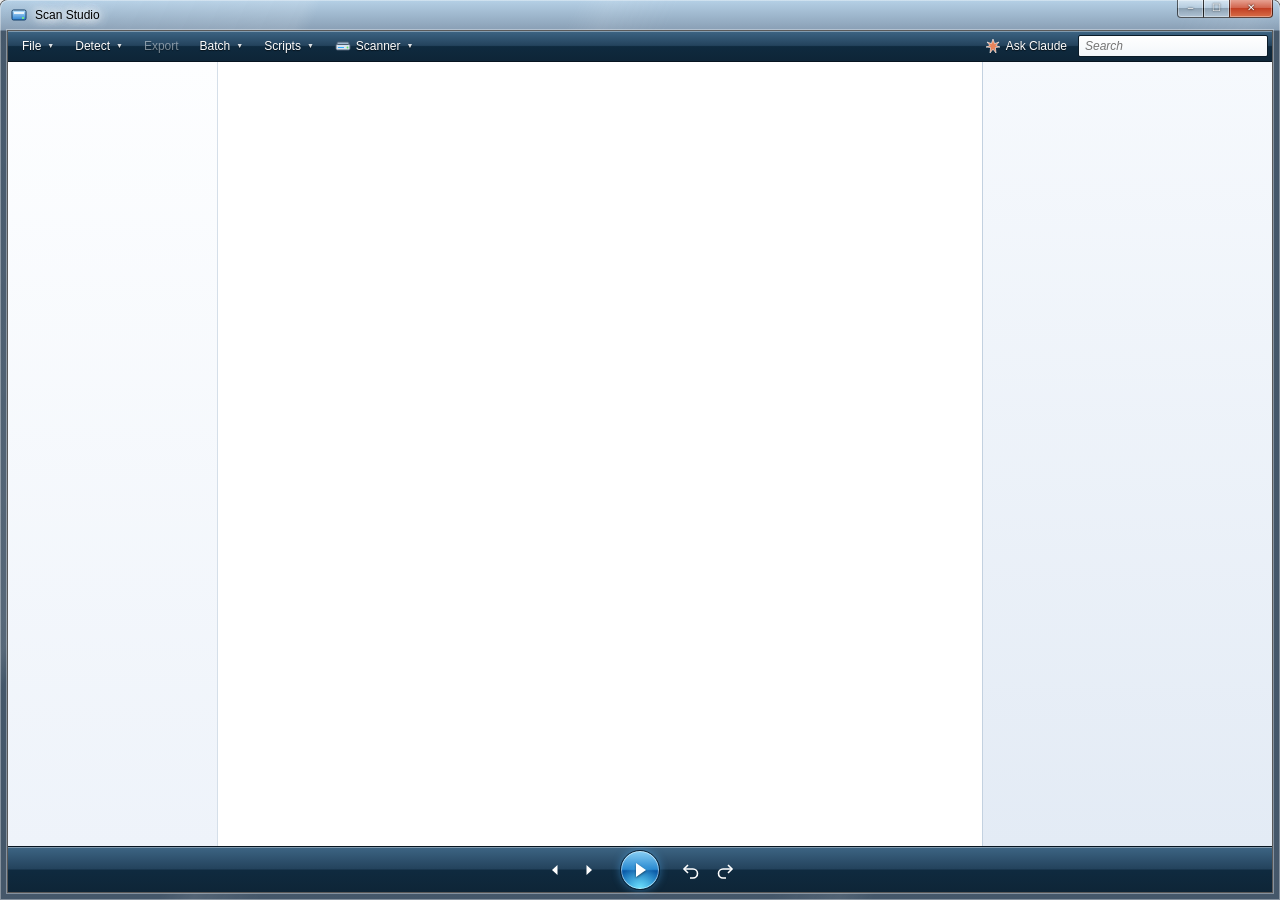
==== studio/static/index.html @ a408c593 "Scan Studio: finestra stile Vista per vedere, confrontare e ritoccare i ritagli - scancut.py: cut_sc" ====
<!doctype html>
<html lang="en">
<head>
<meta charset="utf-8">
<meta name="viewport" content="width=device-width, initial-scale=1">
<title>Scan Studio</title>
<link rel="icon" href="icon.png">
<link rel="stylesheet" href="vista.css">
</head>
<body>
<div class="window" id="win">
  <div class="titlebar pywebview-drag-region">
    <svg class="appicon" viewBox="0 0 16 16"><defs><linearGradient id="ai" x1="0" y1="0" x2="0" y2="1"><stop offset="0" stop-color="#bfe6ff"/><stop offset="1" stop-color="#2b7fd0"/></linearGradient></defs><rect x="1" y="3" width="14" height="10" rx="1.5" fill="url(#ai)" stroke="#123c66"/><rect x="3" y="5" width="10" height="2" fill="#fff" opacity=".8"/><circle cx="12" cy="11" r="1" fill="#7cff6b"/></svg>
    <div class="title" id="title">Scan Studio</div>
    <div class="caption"><span title="Minimize" data-win="min">&#8211;</span><span title="Maximize" data-win="max">&#9744;</span><span class="close" title="Close" data-win="close">&#10005;</span></div>
  </div>
  <div class="client">
    <div class="cmdbar" id="cmdbar"></div>
    <div class="body">
      <div class="nav" id="nav"></div>
      <div class="main" id="main"></div>
      <div class="side" id="side"></div>
    </div>
    <div class="navbar" id="navbar"></div>
  </div>
</div>
<div class="drawer" id="drawer"></div>
<script src="app.js"></script>
</body>
</html>
---- studio/static/vista.css ----
/* Windows Vista (Aero) — Photo Gallery / Explorer look */
:root {
  --font: "Segoe UI", "Selawik", Tahoma, "Lucida Grande", Verdana, sans-serif;
  --text: #1e1e1e;
  --muted: #5a6779;
  --link: #0066cc;
  --pane: #ffffff;
  --pane-alt: #f4f7fb;
  --nav: linear-gradient(to bottom, #fdfeff 0%, #eef3fa 100%);
  --info: linear-gradient(to bottom, #f6f9fd 0%, #e3ebf5 100%);
  --sep: #d5dfe9;
  --sel-bg: linear-gradient(to bottom, #f1f8fd 0%, #d5effc 100%);
  --sel-border: #99defd;
  --hot-bg: linear-gradient(to bottom, #fafdfe 0%, #e8f5fd 100%);
  --hot-border: #b8d6fb;
  --cmd: linear-gradient(to bottom, #3d6584 0%, #24435d 48%, #0f2a3f 52%, #0e2537 100%);
  --cmd-hi: rgba(255,255,255,.35);
  --glass: rgba(16, 40, 64, .78);
  --canvas: #ffffff;
  --accent: #3399ff;
}
* { box-sizing: border-box; }
html, body { margin: 0; height: 100%; overflow: hidden; }
body {
  font: 12px/1.35 var(--font); color: var(--text);
  /* il "desktop" dietro il vetro: l'aurora di Vista */
  background: #0b3a52 radial-gradient(ellipse at 20% 110%, #3aa86b 0%, transparent 45%),
              radial-gradient(ellipse at 80% -10%, #2a7fc0 0%, transparent 55%),
              linear-gradient(135deg, #0a2f45 0%, #0f5c6e 50%, #082233 100%);
  user-select: none; -webkit-user-select: none;
}
input, textarea, select, button { font: inherit; color: inherit; }

/* ------------------------------------------------ finestra Aero */
.window {
  position: absolute; inset: 0; display: flex; flex-direction: column;
  border-radius: 8px 8px 0 0; padding: 0 7px 7px;
  background:
    linear-gradient(115deg, transparent 0%, rgba(255,255,255,.10) 18%, transparent 19%, transparent 34%,
                    rgba(255,255,255,.08) 36%, transparent 40%, transparent 70%, rgba(255,255,255,.07) 74%, transparent 76%),
    linear-gradient(to bottom, rgba(120,170,210,.55), rgba(40,80,120,.55) 30px, var(--glass) 31px);
  box-shadow: 0 0 0 1px rgba(0,0,0,.7), inset 0 0 0 1px rgba(255,255,255,.35), 0 10px 40px rgba(0,0,0,.5);
  backdrop-filter: blur(12px) saturate(1.3); -webkit-backdrop-filter: blur(12px) saturate(1.3);
}
.titlebar { height: 30px; display: flex; align-items: center; gap: 8px; padding-left: 4px; flex: none; }
.titlebar .appicon { width: 16px; height: 16px; }
.titlebar .title { color: #000; font-size: 12px; text-shadow: 0 0 8px #fff, 0 0 10px #fff, 0 0 12px #fff; flex: 1; }
.caption { display: flex; align-self: flex-start; margin-top: -1px; }
.caption span {
  width: 27px; height: 19px; display: grid; place-items: center; color: #fff; font-size: 10px;
  border: 1px solid rgba(0,0,0,.6); border-top: 0; margin-left: -1px;
  background: linear-gradient(to bottom, rgba(255,255,255,.45), rgba(255,255,255,.12) 50%, rgba(0,0,0,.18) 51%, rgba(255,255,255,.2));
  box-shadow: inset 0 0 0 1px rgba(255,255,255,.35); text-shadow: 0 0 2px #000;
}
.caption span:first-child { border-bottom-left-radius: 4px; }
.caption span.close { width: 44px; border-bottom-right-radius: 4px;
  background: linear-gradient(to bottom, #e9a99a, #d1634c 50%, #c13e23 51%, #d76e48); }
.caption span:hover { filter: brightness(1.25) drop-shadow(0 0 4px #7fd2ff); }
.caption span.close:hover { filter: brightness(1.2) drop-shadow(0 0 6px #ff6a3c); }

.client { flex: 1; display: flex; flex-direction: column; min-height: 0; background: var(--pane);
  border: 1px solid rgba(0,0,0,.65); box-shadow: 0 0 0 1px rgba(255,255,255,.35); }

/* ------------------------------------------------ barra comandi scura (Photo Gallery) */
.cmdbar { height: 31px; flex: none; display: flex; align-items: stretch; padding: 0 4px; gap: 1px;
  background: var(--cmd); box-shadow: inset 0 1px 0 var(--cmd-hi); border-bottom: 1px solid #071521; }
.cmdbar .grow { flex: 1; }
.cmd { display: flex; align-items: center; gap: 5px; padding: 0 9px; margin: 3px 0; color: #fff; border: 1px solid transparent;
  border-radius: 3px; cursor: default; white-space: nowrap; text-shadow: 0 1px 1px rgba(0,0,0,.6); }
.cmd .arrow { font-size: 7px; opacity: .85; margin-left: 1px; }
.cmd:hover, .cmd.open { border-color: rgba(10,20,30,.9);
  background: linear-gradient(to bottom, rgba(255,255,255,.35), rgba(255,255,255,.12) 50%, rgba(160,220,255,.15) 51%, rgba(160,220,255,.35));
  box-shadow: inset 0 0 0 1px rgba(255,255,255,.4); }
.cmd:active { background: linear-gradient(to bottom, rgba(0,0,0,.25), rgba(80,160,220,.4)); }
.cmd.disabled { opacity: .45; pointer-events: none; }
.cmd svg { width: 16px; height: 16px; }
.search { align-self: center; height: 22px; width: 190px; border-radius: 2px; padding: 0 6px; color: #333;
  border: 1px solid #0b1b28; background: linear-gradient(#fff, #f2f6fa); font-style: italic; }
.search:focus { outline: none; font-style: normal; box-shadow: 0 0 0 1px #6ebcf5; }

/* menu a tendina Vista */
.menu { position: fixed; z-index: 50; min-width: 200px; padding: 2px; background: #f0f0f0; border: 1px solid #979797;
  box-shadow: 2px 3px 6px rgba(0,0,0,.35); background-image: linear-gradient(to right, #f1f1f1 26px, #e2e3e3 26px, #e2e3e3 27px, #fff 27px, #fff 28px, #f0f0f0 28px); }
.menu .mi { padding: 3px 20px 3px 32px; border: 1px solid transparent; border-radius: 3px; position: relative; white-space: nowrap; }
.menu .mi:hover { border-color: #a8d8eb; background: linear-gradient(#f2f8fc, #dcedf8); }
.menu .mi.disabled { color: #8d8d8d; pointer-events: none; }
.menu .mi .ck { position: absolute; left: 9px; }
.menu .mi .kbd { float: right; margin-right: -12px; color: #6d6d6d; padding-left: 24px; }
.menu .sep { height: 1px; margin: 3px 2px 3px 30px; background: #e0e0e0; border-bottom: 1px solid #fff; }

/* ------------------------------------------------ corpo */
.body { flex: 1; display: flex; min-height: 0; }
.nav { width: 210px; flex: none; background: var(--nav); border-right: 1px solid var(--sep); overflow: auto; padding: 6px 0; }
.nav h4 { margin: 8px 10px 3px; font-weight: normal; color: #1e3287; font-size: 12px; }
.tree .node { display: flex; align-items: center; gap: 4px; height: 22px; padding-right: 8px; margin: 0 2px;
  border: 1px solid transparent; border-radius: 3px; white-space: nowrap; cursor: default; }
.tree .node:hover { background: var(--hot-bg); border-color: var(--hot-border); }
.tree .node.sel { background: var(--sel-bg); border-color: var(--sel-border); }
.tree .tw { width: 14px; text-align: center; color: #848484; font-size: 9px; flex: none; }
.tree .tw:hover { color: #1ab3ef; }
.tree .ico { width: 16px; height: 16px; flex: none; }
.tree .count { margin-left: auto; color: #8a96a6; font-size: 11px; padding-left: 8px; }
.tree .kids { display: none; }
.tree .open > .kids { display: block; }

.main { flex: 1; display: flex; flex-direction: column; min-width: 0; position: relative; background: var(--canvas); }
.side { width: 290px; flex: none; background: var(--info); border-left: 1px solid #c3d1e0; overflow: auto; }

/* intestazione della vista, come in Explorer */
.crumbs { height: 26px; flex: none; display: flex; align-items: center; gap: 6px; padding: 0 10px; color: #333;
  background: linear-gradient(#fdfdfd, #eef2f7); border-bottom: 1px solid var(--sep); }
.crumbs b { font-weight: 600; color: #1e3287; }
.crumbs .sub { color: var(--muted); margin-left: auto; }

/* ------------------------------------------------ miniature */
.gallery { flex: 1; overflow: auto; padding: 12px; display: grid; grid-template-columns: repeat(auto-fill, minmax(168px, 1fr));
  gap: 6px; align-content: start; }
.thumb { border: 1px solid transparent; border-radius: 3px; padding: 7px 7px 5px; text-align: center; position: relative; cursor: default; }
.thumb:hover { background: var(--hot-bg); border-color: var(--hot-border); }
.thumb.sel { background: var(--sel-bg); border-color: var(--sel-border); }
.thumb .pic { height: 150px; display: grid; place-items: center; }
.thumb img { max-width: 100%; max-height: 150px; box-shadow: 0 1px 4px rgba(0,0,0,.35); background: #fff; border: 1px solid #fff; }
.thumb .cap { margin-top: 5px; white-space: nowrap; overflow: hidden; text-overflow: ellipsis; }
.thumb .badges { position: absolute; top: 4px; right: 4px; display: flex; gap: 2px; }
.badge { font-size: 10px; padding: 0 4px; border-radius: 2px; color: #fff; line-height: 15px; box-shadow: 0 1px 1px rgba(0,0,0,.3); }
.badge.ok { background: linear-gradient(#5cc65c, #2d9a2d); }
.badge.studio { background: linear-gradient(#5aa9ef, #2471c4); }
.badge.edit { background: linear-gradient(#f7c55c, #d79416); }
.badge.fail { background: linear-gradient(#ef6f5a, #c43424); }
.empty { padding: 40px; color: var(--muted); text-align: center; grid-column: 1 / -1; }

/* ------------------------------------------------ editor */
.editor { flex: 1; display: flex; min-height: 0; }
.toolbox { width: 58px; flex: none; padding: 6px 5px; display: grid; grid-template-columns: 1fr 1fr; gap: 2px; align-content: start;
  background: linear-gradient(to right, #eef3fa, #dde7f2); border-right: 1px solid #b6c6d8; }
.toolbox .tool { width: 23px; height: 23px; display: grid; place-items: center; border: 1px solid transparent; border-radius: 3px; }
.toolbox .tool svg { width: 16px; height: 16px; }
.toolbox .tool:hover { border-color: #3c7fb1; background: linear-gradient(#eaf6fd, #bee6fd); }
.toolbox .tool.on { border-color: #2c628b; background: linear-gradient(#c4e5f6, #98d1ef 50%, #6cbbe6 51%, #91d0ef); box-shadow: inset 0 1px 2px rgba(0,0,0,.25); }
.toolbox hr { grid-column: 1/-1; border: 0; border-top: 1px solid #b6c6d8; border-bottom: 1px solid #fff; margin: 4px 0; width: 100%; }
.toolbox .opt { grid-column: 1/-1; font-size: 10px; color: var(--muted); text-align: center; }
.toolbox input[type=range] { grid-column: 1/-1; width: 46px; }
.stage { flex: 1; position: relative; overflow: hidden; background:
  repeating-conic-gradient(#f3f3f3 0% 25%, #fbfbfb 0% 50%) 0 0 / 16px 16px; }
.stage canvas { position: absolute; inset: 0; width: 100%; height: 100%; }
.stage .hud { position: absolute; left: 8px; bottom: 8px; padding: 2px 7px; background: rgba(255,255,255,.85);
  border: 1px solid #c3d1e0; border-radius: 3px; color: #333; font-size: 11px; pointer-events: none; }
.stage .busy { position: absolute; inset: 0; display: none; place-items: center; background: rgba(255,255,255,.45); }
.stage .busy.on { display: grid; }

/* ------------------------------------------------ pannello info (destra) */
.group { margin: 8px; }
.group > .gh { display: flex; align-items: center; gap: 6px; color: #1e3287; font-size: 12.5px; padding: 2px 2px 4px;
  border-bottom: 1px solid #c9d7e6; margin-bottom: 6px; }
.group > .gh::after { content: ''; flex: 1; }
.row { display: flex; align-items: center; gap: 6px; margin: 4px 0; }
.row > label { flex: none; width: 70px; color: var(--muted); }
.row > .f { flex: 1; min-width: 0; }
.muted { color: var(--muted); }
.small { font-size: 11px; }
.radio { display: flex; align-items: flex-start; gap: 6px; padding: 3px 4px; border: 1px solid transparent; border-radius: 3px; }
.radio:hover { background: var(--hot-bg); border-color: var(--hot-border); }
.radio.dis { opacity: .5; }
.radio input { margin: 2px 0 0; }
.radio .rn { font-weight: 600; }
.radio .rd { font-size: 11px; color: var(--muted); }

.sheet { display: grid; grid-template-columns: 16px 14px 1fr auto; gap: 5px; align-items: center; padding: 3px 4px;
  border: 1px solid transparent; border-radius: 3px; }
.sheet:hover { background: var(--hot-bg); border-color: var(--hot-border); }
.sheet.sel { background: var(--sel-bg); border-color: var(--sel-border); }
.sheet .dot { width: 12px; height: 12px; border-radius: 2px; border: 1px solid rgba(0,0,0,.4); }
.sheet .nm { overflow: hidden; text-overflow: ellipsis; white-space: nowrap; }
.sheet .nm small { display: block; color: var(--muted); font-size: 10.5px; }
.sheet .ed { color: #c68a12; font-size: 10px; }

/* pulsanti Vista */
.btn { min-width: 73px; height: 23px; padding: 0 10px; border: 1px solid #707070; border-radius: 3px; color: #000;
  background: linear-gradient(#f2f2f2, #ebebeb 50%, #dddddd 51%, #cfcfcf); box-shadow: inset 0 0 0 1px rgba(255,255,255,.75); }
.btn:hover { border-color: #3c7fb1; background: linear-gradient(#eaf6fd, #d9f0fc 50%, #bee6fd 51%, #a7d9f5); }
.btn:active { border-color: #2c628b; background: linear-gradient(#e5f4fc, #c4e5f6 50%, #98d1ef 51%, #68b3db); box-shadow: inset 1px 1px 1px rgba(0,0,0,.25); }
.btn:focus-visible { outline: 1px dotted #000; outline-offset: -4px; }
.btn.default { border-color: #3399ff; box-shadow: inset 0 0 0 1px #9bd8fd; }
.btn:disabled { color: #838383; border-color: #adb2b5; background: #f4f4f4; box-shadow: none; }
.btn.small { min-width: 0; height: 20px; padding: 0 6px; font-size: 11px; }
.btns { display: flex; gap: 6px; flex-wrap: wrap; margin-top: 6px; }

input[type=text], input[type=number], textarea, select {
  height: 21px; border: 1px solid #abadb3; border-top-color: #707070; border-radius: 0; padding: 0 4px; background: #fff; width: 100%; }
textarea { height: auto; padding: 3px 4px; resize: vertical; }
input:focus, textarea:focus, select:focus { outline: none; border-color: #3d7bad; border-top-color: #3d7bad; }
select { padding: 0 2px; }
input[type=checkbox], input[type=radio] { accent-color: #2a8ae0; }

/* barra di avanzamento verde */
.progress { height: 15px; border: 1px solid #bcbcbc; border-radius: 3px; background: linear-gradient(#f3f3f3, #e2e2e2); overflow: hidden; position: relative; }
.progress > i { position: absolute; inset: 0 auto 0 0; background: linear-gradient(#cff0c0, #63d849 45%, #36b51a 46%, #5ee245); transition: width .3s; }
.progress.marquee > i { width: 30% !important; animation: marq 1.4s linear infinite; }
.progress > i::after { content: ''; position: absolute; inset: 0; width: 60px;
  background: linear-gradient(90deg, transparent, rgba(255,255,255,.7), transparent); animation: shine 2s linear infinite; }
@keyframes shine { from { left: -60px; } to { left: 100%; } }
@keyframes marq { from { left: -30%; } to { left: 100%; } }

/* ------------------------------------------------ barra in basso (Photo Gallery) */
.navbar { height: 46px; flex: none; display: flex; align-items: center; justify-content: center; gap: 14px; position: relative;
  background: var(--cmd); box-shadow: inset 0 1px 0 var(--cmd-hi); border-top: 1px solid #071521; color: #dbe7f1; }
.navbar .left { position: absolute; left: 10px; display: flex; align-items: center; gap: 8px; }
.navbar .right { position: absolute; right: 10px; display: flex; align-items: center; gap: 4px; }
.nb { width: 28px; height: 28px; border-radius: 50%; display: grid; place-items: center; color: #fff; border: 1px solid transparent; }
.nb svg { width: 18px; height: 18px; }
.nb:hover { border-color: rgba(0,0,0,.6); background: radial-gradient(circle at 50% 30%, rgba(255,255,255,.45), rgba(120,200,255,.2) 60%, transparent); }
.orb { width: 40px; height: 40px; border-radius: 50%; display: grid; place-items: center; color: #fff; border: 1px solid #0b2236;
  background: radial-gradient(circle at 50% 100%, #6fe3ff 0%, transparent 55%),
              linear-gradient(to bottom, #8ad0f5 0%, #2a8ad1 48%, #0b5aa7 52%, #1478c6 100%);
  box-shadow: inset 0 0 0 1px rgba(255,255,255,.5), 0 0 8px rgba(80,180,255,.45); }
.orb:hover { filter: brightness(1.15); box-shadow: inset 0 0 0 1px rgba(255,255,255,.6), 0 0 14px rgba(120,210,255,.9); }
.orb svg { width: 20px; height: 20px; filter: drop-shadow(0 1px 1px rgba(0,0,0,.5)); }
.pair { display: flex; }
.pair .nb { border-radius: 14px 0 0 14px; width: 34px; }
.pair .nb + .nb { border-radius: 0 14px 14px 0; }
.zoom { width: 110px; }
.status { font-size: 11px; color: #c4d6e6; max-width: 32vw; overflow: hidden; text-overflow: ellipsis; white-space: nowrap; }

/* ------------------------------------------------ dialoghi (finestra Aero piccola) */
.dlg-back { position: fixed; inset: 0; z-index: 40; display: grid; place-items: center; background: rgba(0,0,0,.15); }
.dlg { min-width: 380px; max-width: 86vw; max-height: 88vh; display: flex; flex-direction: column; border-radius: 8px 8px 4px 4px; padding: 0 7px 7px;
  background: linear-gradient(115deg, transparent 20%, rgba(255,255,255,.12) 30%, transparent 31%),
              linear-gradient(to bottom, rgba(130,180,220,.92), rgba(60,100,140,.92) 30px, rgba(30,60,95,.92) 31px);
  box-shadow: 0 0 0 1px rgba(0,0,0,.7), inset 0 0 0 1px rgba(255,255,255,.4), 0 12px 40px rgba(0,0,0,.5); }
.dlg .titlebar .title { font-size: 12px; }
.dlg .content { background: #fff; border: 1px solid rgba(0,0,0,.6); overflow: auto; flex: 1; }
.dlg .main-instr { font-size: 15px; color: #003399; margin: 12px 14px 6px; }
.dlg .inner { padding: 4px 14px 12px; }
.dlg .foot { background: #f0f0f0; border-top: 1px solid #dfdfdf; padding: 9px 12px; display: flex; justify-content: flex-end; gap: 8px; }
.checker { background: repeating-conic-gradient(#ddd 0% 25%, #fff 0% 50%) 0 0 / 16px 16px; }

/* ------------------------------------------------ Claude (riquadro in basso) */
.drawer { position: absolute; right: 12px; bottom: 12px; width: 380px; height: 330px; z-index: 20; display: none; }
.drawer.on { display: flex; }
.drawer .dlg { min-width: 0; width: 100%; height: 100%; max-width: none; }
.chatlog { flex: 1; overflow: auto; padding: 8px 10px; user-select: text; -webkit-user-select: text; font-size: 12px; }
.chatlog .me { color: #003399; margin: 6px 0 2px; font-weight: 600; }
.chatlog .tool { color: #6b7a8a; font-size: 11px; font-family: Consolas, Menlo, monospace; }
.chatlog .ai { white-space: pre-wrap; margin: 2px 0; }
.chatin { display: flex; gap: 6px; padding: 6px; background: #f0f0f0; border-top: 1px solid #dfdfdf; }

/* tabella lavori */
.table { width: 100%; border-collapse: collapse; }
.table th { text-align: left; font-weight: normal; color: #4c607a; padding: 3px 8px; border-right: 1px solid #e5e5e5;
  background: linear-gradient(#fff, #f3f6fa); border-bottom: 1px solid #d5dfe9; }
.table td { padding: 4px 8px; border-bottom: 1px solid #f0f0f0; vertical-align: top; }
.table tr:hover td { background: #f3f9fe; }
.log { font: 11px/1.4 Consolas, Menlo, monospace; white-space: pre-wrap; color: #333; user-select: text; -webkit-user-select: text; }

/* barre di scorrimento Vista */
::-webkit-scrollbar { width: 17px; height: 17px; background: linear-gradient(to right, #e3e3e3, #f0f0f0 20%, #f0f0f0 80%, #e3e3e3); }
::-webkit-scrollbar-thumb { border: 1px solid #959595; border-radius: 3px; background: linear-gradient(to right, #f3f3f3, #e2e2e2 50%, #d2d2d2 51%, #dadada); box-shadow: inset 0 0 0 1px #fff; }
::-webkit-scrollbar-thumb:hover { border-color: #3c7fb1; background: linear-gradient(to right, #e3f4fc, #c4e8f9 50%, #a9dbf6 51%, #b3e0f9); }
::-webkit-scrollbar-corner { background: #f0f0f0; }
.nav::-webkit-scrollbar, .side::-webkit-scrollbar { width: 12px; }
.tip { position: fixed; z-index: 60; padding: 2px 6px; background: linear-gradient(#fff, #e4e5f0); border: 1px solid #767676; border-radius: 2px;
  box-shadow: 1px 2px 3px rgba(0,0,0,.3); font-size: 11px; pointer-events: none; color: #4c4c4c; }
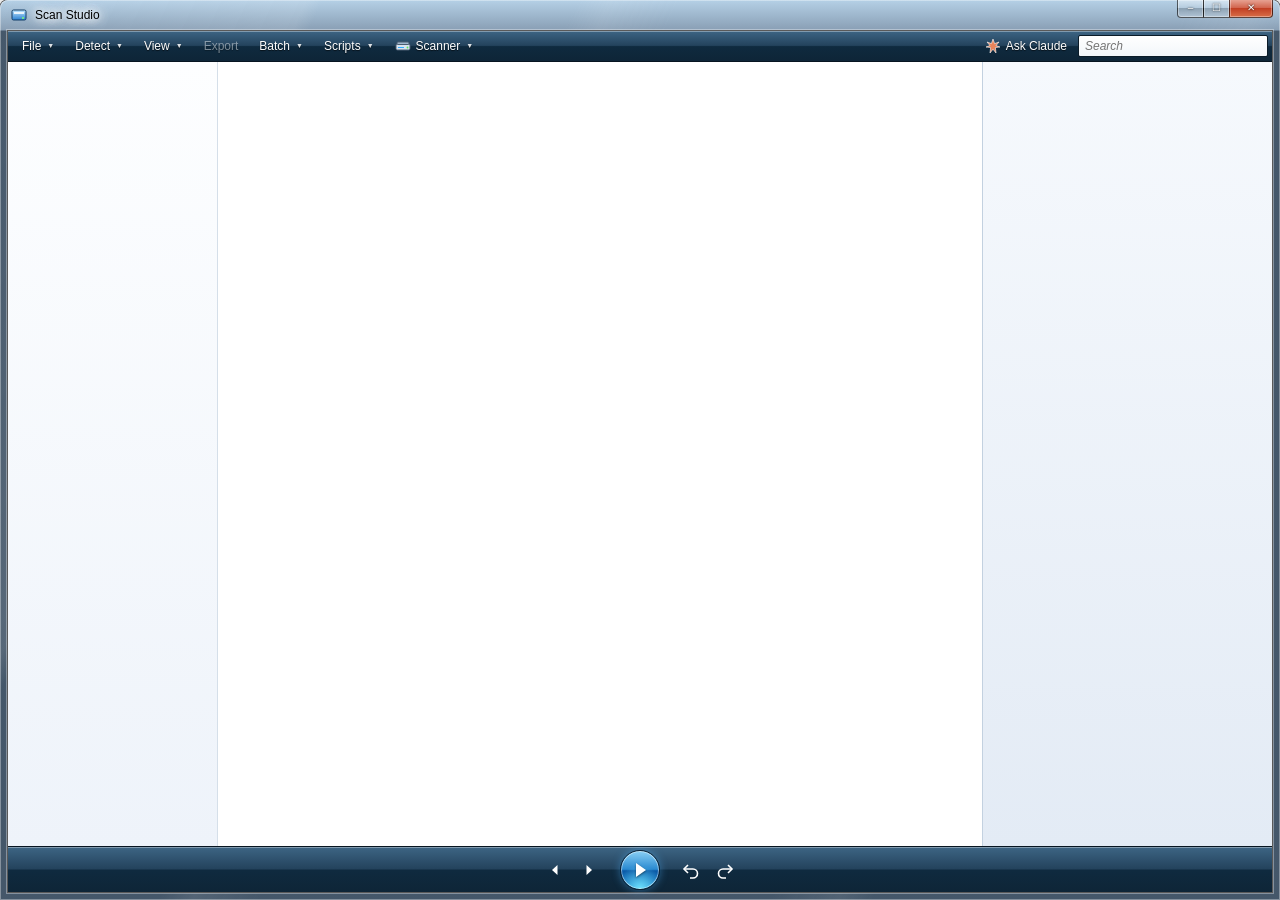
==== commit ec63dfc7: "studio: SAM 3 da ~/sam3.pt, bacchetta e rettangolo, ritagliare un ritaglio - SAM 3 con Ultralytics, " ====
--- a/studio/static/index.html
+++ b/studio/static/index.html
@@ -18,7 +18,9 @@
     <div class="cmdbar" id="cmdbar"></div>
     <div class="body">
       <div class="nav" id="nav"></div>
+      <div class="split" id="split1" title="Drag to resize, double-click to reset"></div>
       <div class="main" id="main"></div>
+      <div class="split" id="split2" title="Drag to resize, double-click to reset"></div>
       <div class="side" id="side"></div>
     </div>
     <div class="navbar" id="navbar"></div>
--- a/studio/static/vista.css
+++ b/studio/static/vista.css
@@ -131,7 +131,7 @@
 
 /* ------------------------------------------------ editor */
 .editor { flex: 1; display: flex; min-height: 0; }
-.toolbox { width: 58px; flex: none; padding: 6px 5px; display: grid; grid-template-columns: 1fr 1fr; gap: 2px; align-content: start;
+.toolbox { width: 62px; flex: none; padding: 6px 5px; display: grid; grid-template-columns: 1fr 1fr; gap: 2px; align-content: start;
   background: linear-gradient(to right, #eef3fa, #dde7f2); border-right: 1px solid #b6c6d8; }
 .toolbox .tool { width: 23px; height: 23px; display: grid; place-items: center; border: 1px solid transparent; border-radius: 3px; }
 .toolbox .tool svg { width: 16px; height: 16px; }
@@ -140,8 +140,20 @@
 .toolbox hr { grid-column: 1/-1; border: 0; border-top: 1px solid #b6c6d8; border-bottom: 1px solid #fff; margin: 4px 0; width: 100%; }
 .toolbox .opt { grid-column: 1/-1; font-size: 10px; color: var(--muted); text-align: center; }
 .toolbox input[type=range] { grid-column: 1/-1; width: 46px; }
-.stage { flex: 1; position: relative; overflow: hidden; background:
-  repeating-conic-gradient(#f3f3f3 0% 25%, #fbfbfb 0% 50%) 0 0 / 16px 16px; }
+.stage { flex: 1; position: relative; overflow: hidden; }
+.stage.bg-blue { background: linear-gradient(to bottom, #eef4fb 0%, #d6e4f3 100%); }
+.stage.bg-white { background: #fff; }
+.stage.bg-grey { background: #8a8d91; }
+.stage.bg-dark { background: #262a30; }
+.stage.bg-checker { background: repeating-conic-gradient(#e6e6e6 0% 25%, #fbfbfb 0% 50%) 0 0 / 16px 16px; }
+.toolbox .modes { grid-column: 1/-1; display: flex; border: 1px solid #8da2bb; border-radius: 3px; overflow: hidden; }
+.toolbox .mode { flex: 1; text-align: center; font-weight: bold; line-height: 18px; background: linear-gradient(#fafafa, #e3e7ec); cursor: default; }
+.toolbox .mode + .mode { border-left: 1px solid #8da2bb; }
+.toolbox .mode[data-mode=add].on { color: #fff; background: linear-gradient(#7fd27f, #2f9e2f); }
+.toolbox .mode[data-mode=sub].on { color: #fff; background: linear-gradient(#f08a8a, #c63030); }
+.toolbox label.opt { cursor: default; }
+.split { width: 5px; margin: 0 -2px; flex: none; z-index: 5; cursor: col-resize; position: relative; }
+.split:hover, .split.on { background: linear-gradient(to right, transparent 1px, #6cb8ef 1px, #6cb8ef 4px, transparent 4px); }
 .stage canvas { position: absolute; inset: 0; width: 100%; height: 100%; }
 .stage .hud { position: absolute; left: 8px; bottom: 8px; padding: 2px 7px; background: rgba(255,255,255,.85);
   border: 1px solid #c3d1e0; border-radius: 3px; color: #333; font-size: 11px; pointer-events: none; }
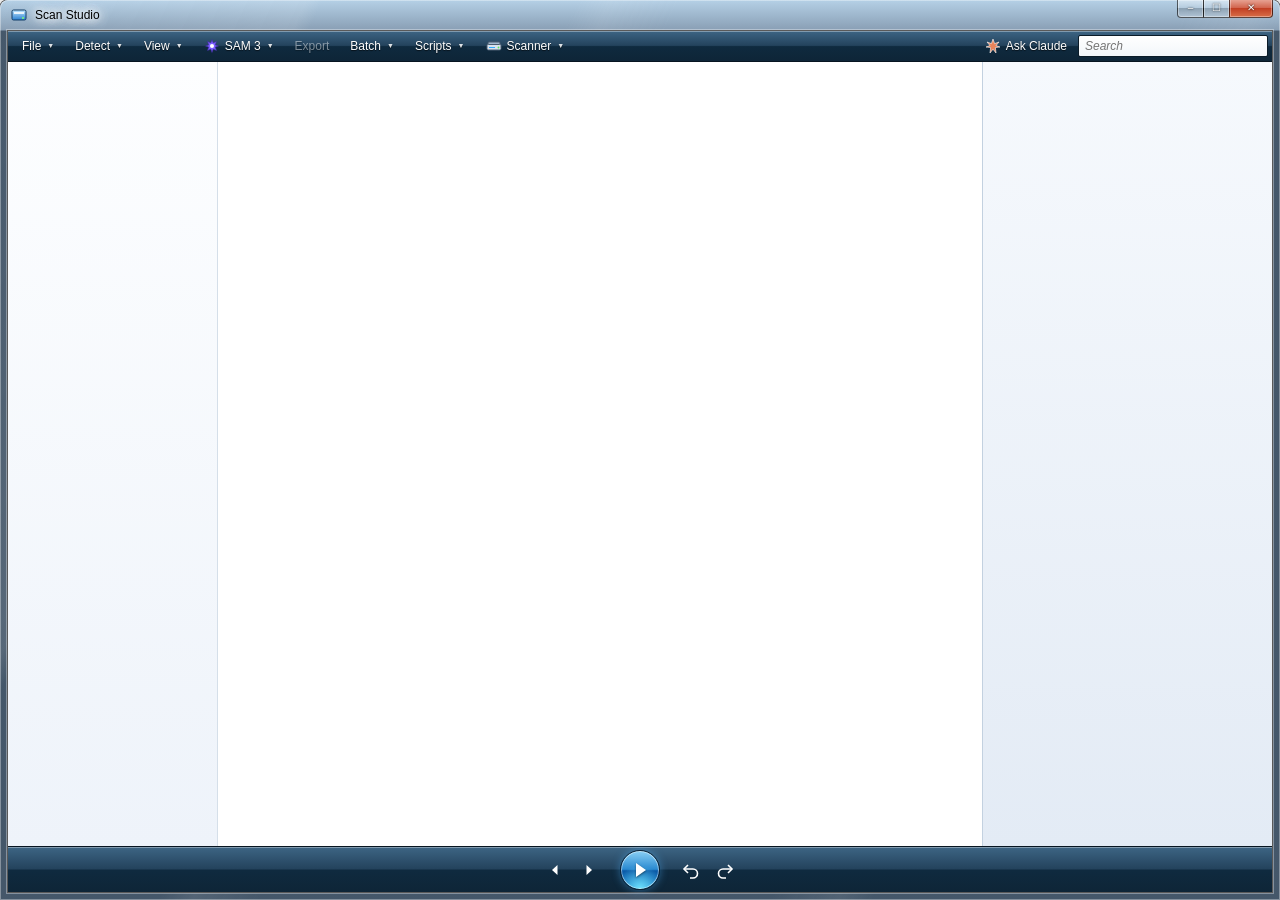
==== commit f9404c3c: "Dock: un clic riporta davanti lo studio nascosto o chiuso L'app del Dock e' un'applet AppleScript ch" ====
--- a/studio/static/index.html
+++ b/studio/static/index.html
@@ -12,7 +12,7 @@
   <div class="titlebar pywebview-drag-region">
     <svg class="appicon" viewBox="0 0 16 16"><defs><linearGradient id="ai" x1="0" y1="0" x2="0" y2="1"><stop offset="0" stop-color="#bfe6ff"/><stop offset="1" stop-color="#2b7fd0"/></linearGradient></defs><rect x="1" y="3" width="14" height="10" rx="1.5" fill="url(#ai)" stroke="#123c66"/><rect x="3" y="5" width="10" height="2" fill="#fff" opacity=".8"/><circle cx="12" cy="11" r="1" fill="#7cff6b"/></svg>
     <div class="title" id="title">Scan Studio</div>
-    <div class="caption"><span title="Minimize" data-win="min">&#8211;</span><span title="Maximize" data-win="max">&#9744;</span><span class="close" title="Close" data-win="close">&#10005;</span></div>
+    <div class="caption"><span title="Hide (click Scan Studio in the Dock to bring it back)" data-win="min">&#8211;</span><span title="Maximize" data-win="max">&#9744;</span><span class="close" title="Close" data-win="close">&#10005;</span></div>
   </div>
   <div class="client">
     <div class="cmdbar" id="cmdbar"></div>
--- a/studio/static/vista.css
+++ b/studio/static/vista.css
@@ -272,3 +272,57 @@
 .nav::-webkit-scrollbar, .side::-webkit-scrollbar { width: 12px; }
 .tip { position: fixed; z-index: 60; padding: 2px 6px; background: linear-gradient(#fff, #e4e5f0); border: 1px solid #767676; border-radius: 2px;
   box-shadow: 1px 2px 3px rgba(0,0,0,.3); font-size: 11px; pointer-events: none; color: #4c4c4c; }
+
+/* densitometro e lente */
+.dens { position: absolute; right: 10px; top: 10px; display: none; min-width: 250px; padding: 6px 9px; font-size: 11.5px; pointer-events: none;
+  background: linear-gradient(#fff, #eef3f9); border: 1px solid #9fb2c8; border-radius: 4px; box-shadow: 0 2px 8px rgba(0,0,0,.2); }
+.dens .dh { color: #1e3287; font-weight: 600; margin-bottom: 3px; }
+.dens .dh span { white-space: nowrap; font-weight: normal; color: #6a7a8c; margin-left: 6px; }
+.dens div span { display: inline-block; width: 52px; color: #6a7a8c; }
+.dens .sw { display: flex; align-items: center; gap: 4px; margin-top: 4px; }
+.dens .sw i { width: 22px; height: 14px; border: 1px solid #777; }
+.stage canvas.loupe { position: absolute; inset: auto; width: 180px; height: 180px; display: none; pointer-events: none; border-radius: 50%;
+  border: 3px solid #fff; box-shadow: 0 0 0 1px #345, 0 4px 14px rgba(0,0,0,.45); background: #888; }
+.hist { width: 100%; height: 90px; border: 1px solid #c3d1e0; display: block; cursor: pointer; }
+
+.multi { margin-top: 6px; padding: 6px; border: 1px solid var(--sel-border); border-radius: 3px; background: var(--sel-bg); }
+.multi .mh { color: #1e3287; font-weight: 600; }
+
+/* barra dell'indirizzo di Esplora risorse (Vista) */
+.addr { height: 34px; flex: none; display: flex; align-items: center; gap: 8px; padding: 0 8px; border-bottom: 1px solid var(--sep);
+  background: linear-gradient(#fdfdfd, #eef2f7); }
+.addr .sub { color: var(--muted); white-space: nowrap; margin-left: 4px; }
+.addr-navs { display: flex; gap: 1px; }
+.addr-nav { width: 26px; height: 26px; border-radius: 50%; display: grid; place-items: center; border: 1px solid #1b4f8a;
+  background: radial-gradient(circle at 50% 100%, #8fe0ff 0%, transparent 60%), linear-gradient(#a9dcff, #3b8fde 48%, #1666c2 52%, #2c86d8);
+  box-shadow: inset 0 0 0 1px rgba(255,255,255,.55); }
+.addr-nav svg { width: 15px; height: 15px; filter: drop-shadow(0 1px 1px rgba(0,0,0,.4)); }
+.addr-nav:hover { filter: brightness(1.15); box-shadow: inset 0 0 0 1px rgba(255,255,255,.7), 0 0 6px rgba(80,180,255,.8); }
+.addr-nav.off { filter: grayscale(1) opacity(.45); pointer-events: none; }
+.addr-field { flex: 1; min-width: 0; height: 24px; display: flex; align-items: stretch; overflow: hidden; padding: 0 2px;
+  border: 1px solid #8e9eae; border-top-color: #6f8296; background: linear-gradient(#ffffff, #f4f7fa); }
+.addr-ico { display: grid; place-items: center; padding: 0 4px; }
+.addr-seg { display: flex; align-items: center; padding: 0 5px; margin: 1px 0; border: 1px solid transparent; border-radius: 2px; white-space: nowrap; cursor: default; }
+.addr-seg:not(.last):hover, .addr-chev:hover { border-color: #7eb4ea; background: linear-gradient(#f2f9fe, #d6ecfc); }
+.addr-seg.last { color: #000; font-weight: 600; }
+.addr-chev { display: flex; align-items: center; padding: 0 4px; margin: 1px 0; color: #444; font-size: 9px; border: 1px solid transparent; border-radius: 2px; cursor: default; }
+.addr-chev.dim { pointer-events: none; color: #999; }
+
+/* (i) e fumetto, come i balloon tip di Vista */
+.info { display: inline-grid; place-items: center; width: 14px; height: 14px; border-radius: 50%; flex: none; vertical-align: -2px;
+  font: italic bold 10px/1 Georgia, "Times New Roman", serif; color: #fff; cursor: help; user-select: none;
+  background: radial-gradient(circle at 35% 30%, #9fd4ff, #2a7fd4 60%, #1a5aa8); border: 1px solid #13467f;
+  box-shadow: inset 0 0 0 1px rgba(255,255,255,.45); }
+.info:hover, .info:focus { filter: brightness(1.15); outline: none; box-shadow: inset 0 0 0 1px rgba(255,255,255,.6), 0 0 5px rgba(80,170,255,.8); }
+.info.big { width: 18px; height: 18px; font-size: 12px; margin-right: 4px; float: left; }
+.balloon { position: fixed; z-index: 70; max-width: 320px; padding: 8px 10px; font-size: 12px; line-height: 1.4; color: #222;
+  background: linear-gradient(#ffffff, #e4ecf7); border: 1px solid #767676; border-radius: 4px; box-shadow: 2px 3px 8px rgba(0,0,0,.3); }
+.balloon::before { content: ''; position: absolute; left: var(--ax, 14px); width: 12px; height: 12px; background: inherit;
+  border: 1px solid #767676; transform: rotate(45deg); }
+.balloon.down::before { top: -7px; border-right: 0; border-bottom: 0; background: #fff; }
+.balloon.up::before { bottom: -7px; border-left: 0; border-top: 0; background: #e4ecf7; }
+.balloon .bt { overflow: hidden; }
+.chips { display: flex; flex-wrap: wrap; gap: 4px; margin-bottom: 8px; }
+.chip { padding: 1px 8px; border: 1px solid #a8c4e2; border-radius: 10px; background: linear-gradient(#fafdff, #e3f0fc); cursor: default; }
+.chip:hover { border-color: #3c7fb1; background: linear-gradient(#eaf6fd, #bee6fd); }
+.group > .gh .info { margin-left: 2px; }
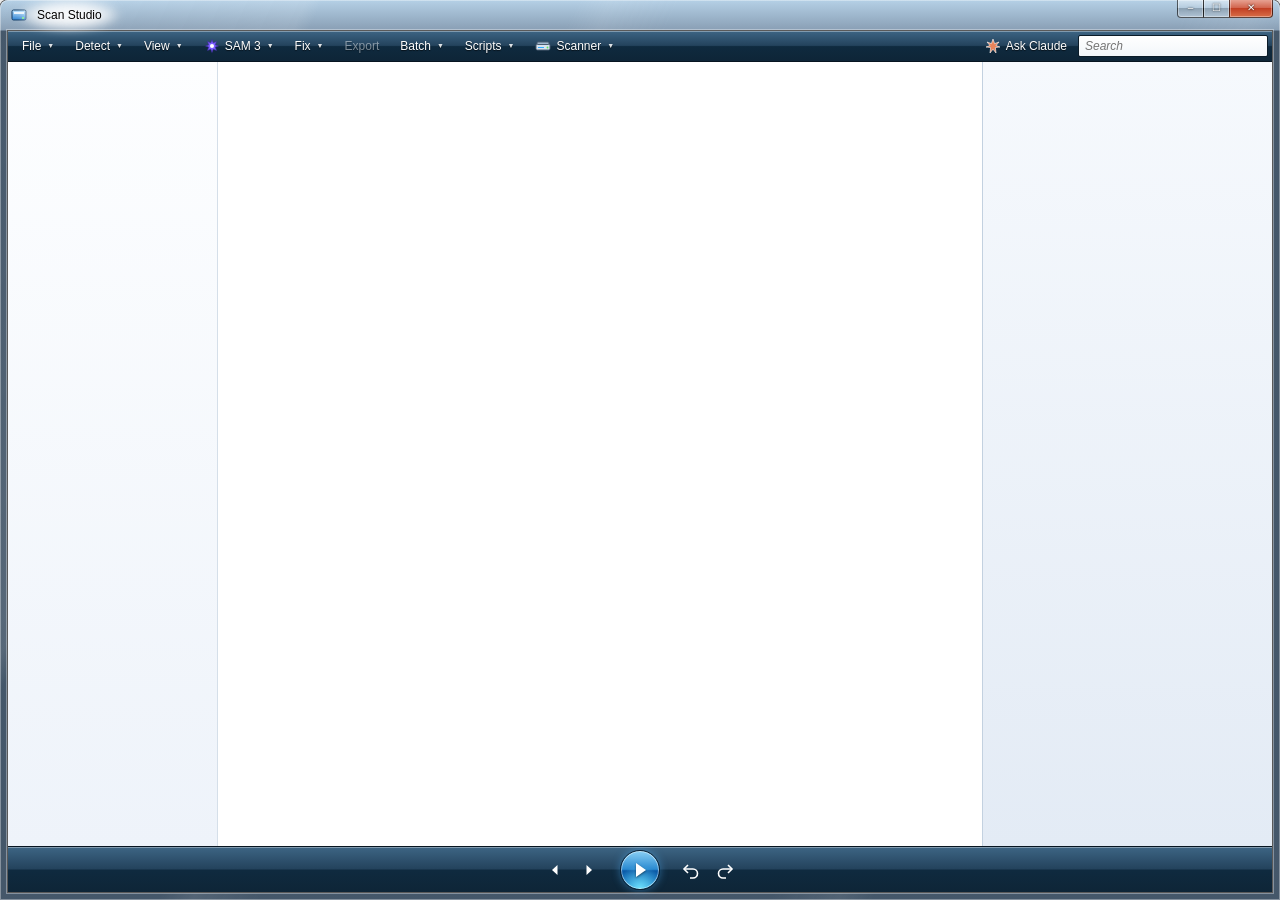
==== commit 08020921: "studio: bagliore Vista dietro il titolo; trasparenza dei ritagli corretta nell'app; sfondo scelto an" ====
--- a/studio/static/index.html
+++ b/studio/static/index.html
@@ -11,8 +11,8 @@
 <div class="window" id="win">
   <div class="titlebar pywebview-drag-region">
     <svg class="appicon" viewBox="0 0 16 16"><defs><linearGradient id="ai" x1="0" y1="0" x2="0" y2="1"><stop offset="0" stop-color="#bfe6ff"/><stop offset="1" stop-color="#2b7fd0"/></linearGradient></defs><rect x="1" y="3" width="14" height="10" rx="1.5" fill="url(#ai)" stroke="#123c66"/><rect x="3" y="5" width="10" height="2" fill="#fff" opacity=".8"/><circle cx="12" cy="11" r="1" fill="#7cff6b"/></svg>
-    <div class="title" id="title">Scan Studio</div>
-    <div class="caption"><span title="Hide (click Scan Studio in the Dock to bring it back)" data-win="min">&#8211;</span><span title="Maximize" data-win="max">&#9744;</span><span class="close" title="Close" data-win="close">&#10005;</span></div>
+    <div class="title"><span id="title">Scan Studio</span></div>
+    <div class="caption"><span title="Minimize" data-win="min">&#8211;</span><span title="Maximize" data-win="max">&#9744;</span><span class="close" title="Close" data-win="close">&#10005;</span></div>
   </div>
   <div class="client">
     <div class="cmdbar" id="cmdbar"></div>
--- a/studio/static/vista.css
+++ b/studio/static/vista.css
@@ -326,3 +326,23 @@
 .chip { padding: 1px 8px; border: 1px solid #a8c4e2; border-radius: 10px; background: linear-gradient(#fafdff, #e3f0fc); cursor: default; }
 .chip:hover { border-color: #3c7fb1; background: linear-gradient(#eaf6fd, #bee6fd); }
 .group > .gh .info { margin-left: 2px; }
+.thumb img.checker { background: repeating-conic-gradient(#ddd 0% 25%, #fff 0% 50%) 0 0 / 12px 12px; }
+.menu .mnote { font-size: 10.5px; color: #6d6d6d; white-space: normal; max-width: 340px; margin-top: 1px; }
+.menu .mi.disabled .mnote { color: #8d8d8d; }
+
+/* app del Dock: finestra trasparente, il vetro e' la sfocatura vera di macOS dietro la cornice */
+html.native, html.native body { background: transparent; }
+html.native .window { backdrop-filter: none; -webkit-backdrop-filter: none;
+  background:
+    linear-gradient(115deg, transparent 0%, rgba(255,255,255,.12) 18%, transparent 19%, transparent 34%,
+                    rgba(255,255,255,.09) 36%, transparent 40%, transparent 70%, rgba(255,255,255,.08) 74%, transparent 76%),
+    linear-gradient(to bottom, rgba(110,165,210,.55), rgba(40,85,130,.5) 30px, rgba(20,50,85,.62) 31px);
+  box-shadow: inset 0 0 0 1px rgba(255,255,255,.45), inset 0 0 0 2px rgba(0,0,0,.35); }
+
+/* il bagliore bianco dietro il titolo, come in Vista: una nuvola sfumata della forma del testo */
+.titlebar .title { text-shadow: none; }
+.titlebar .title > span { position: relative; z-index: 0; display: inline-block; padding: 0 2px; color: #000;
+  text-shadow: 0 0 1px rgba(255,255,255,.9); }
+.titlebar .title > span::before { content: ''; position: absolute; z-index: -1; left: -14px; right: -14px; top: -7px; bottom: -7px;
+  border-radius: 50%; filter: blur(5px);
+  background: radial-gradient(ellipse at center, rgba(255,255,255,.95) 0%, rgba(255,255,255,.85) 45%, rgba(255,255,255,.35) 70%, rgba(255,255,255,0) 85%); }
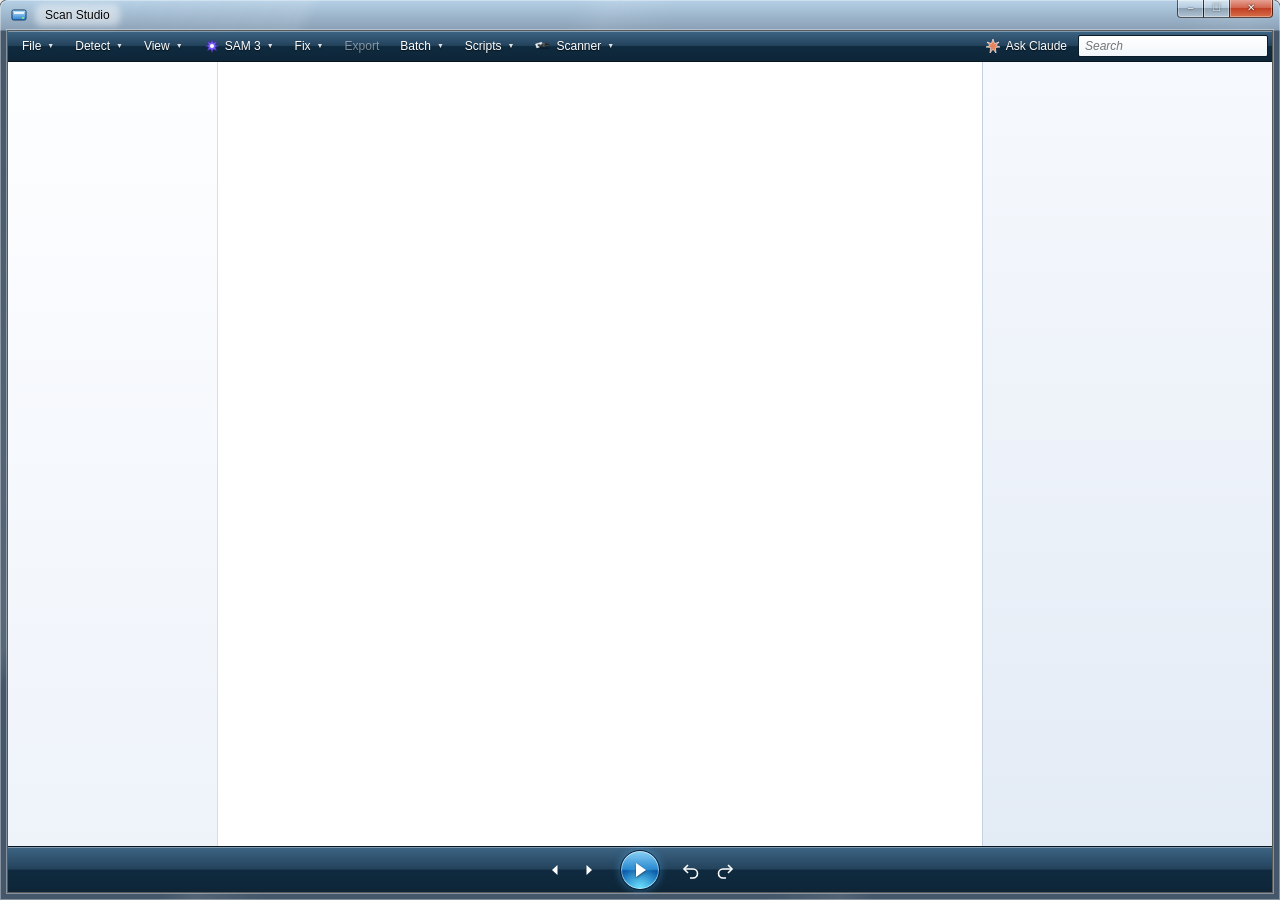
==== commit e20239c2: "controllo e prove: tests/ (26+ prove, anche in CI) e tools/health.js; correzioni, schede, unità, inv" ====
--- a/studio/static/index.html
+++ b/studio/static/index.html
@@ -11,6 +11,7 @@
 <div class="window" id="win">
   <div class="titlebar pywebview-drag-region">
     <svg class="appicon" viewBox="0 0 16 16"><defs><linearGradient id="ai" x1="0" y1="0" x2="0" y2="1"><stop offset="0" stop-color="#bfe6ff"/><stop offset="1" stop-color="#2b7fd0"/></linearGradient></defs><rect x="1" y="3" width="14" height="10" rx="1.5" fill="url(#ai)" stroke="#123c66"/><rect x="3" y="5" width="10" height="2" fill="#fff" opacity=".8"/><circle cx="12" cy="11" r="1" fill="#7cff6b"/></svg>
+    <div class="tabs" id="tabs"></div>
     <div class="title"><span id="title">Scan Studio</span></div>
     <div class="caption"><span title="Minimize" data-win="min">&#8211;</span><span title="Maximize" data-win="max">&#9744;</span><span class="close" title="Close" data-win="close">&#10005;</span></div>
   </div>
--- a/studio/static/vista.css
+++ b/studio/static/vista.css
@@ -332,17 +332,111 @@
 
 /* app del Dock: finestra trasparente, il vetro e' la sfocatura vera di macOS dietro la cornice */
 html.native, html.native body { background: transparent; }
-html.native .window { backdrop-filter: none; -webkit-backdrop-filter: none;
+html.native .window { backdrop-filter: none; -webkit-backdrop-filter: none; border-radius: 10px;
+  /* sopra il Liquid Glass: solo i riflessi Vista e un velo leggero, il vetro vero si vede */
   background:
-    linear-gradient(115deg, transparent 0%, rgba(255,255,255,.12) 18%, transparent 19%, transparent 34%,
-                    rgba(255,255,255,.09) 36%, transparent 40%, transparent 70%, rgba(255,255,255,.08) 74%, transparent 76%),
-    linear-gradient(to bottom, rgba(110,165,210,.55), rgba(40,85,130,.5) 30px, rgba(20,50,85,.62) 31px);
-  box-shadow: inset 0 0 0 1px rgba(255,255,255,.45), inset 0 0 0 2px rgba(0,0,0,.35); }
+    linear-gradient(115deg, transparent 0%, rgba(255,255,255,.10) 18%, transparent 19%, transparent 34%,
+                    rgba(255,255,255,.07) 36%, transparent 40%, transparent 70%, rgba(255,255,255,.06) 74%, transparent 76%),
+    linear-gradient(to bottom, rgba(150,195,235,.22), rgba(60,105,150,.18) 30px, rgba(30,60,95,.28) 31px);
+  box-shadow: inset 0 0 0 1px rgba(255,255,255,.5), inset 0 0 0 2px rgba(0,0,0,.25); }
+html.native .client { border-radius: 2px; }
 
 /* il bagliore bianco dietro il titolo, come in Vista: una nuvola sfumata della forma del testo */
 .titlebar .title { text-shadow: none; }
 .titlebar .title > span { position: relative; z-index: 0; display: inline-block; padding: 0 2px; color: #000;
   text-shadow: 0 0 1px rgba(255,255,255,.9); }
-.titlebar .title > span::before { content: ''; position: absolute; z-index: -1; left: -14px; right: -14px; top: -7px; bottom: -7px;
-  border-radius: 50%; filter: blur(5px);
-  background: radial-gradient(ellipse at center, rgba(255,255,255,.95) 0%, rgba(255,255,255,.85) 45%, rgba(255,255,255,.35) 70%, rgba(255,255,255,0) 85%); }
+.titlebar .title > span::before { content: ''; position: absolute; z-index: -1; left: -8px; right: -8px; top: -3px; bottom: -3px;
+  border-radius: 7px; filter: blur(3px); background: rgba(255,255,255,.45); }
+html.native .window { overflow: hidden; }
+
+.toolbox .mode { font-size: 11px; }
+.toolbox .mode[data-mode=new].on { color: #fff; background: linear-gradient(#9fc8f2, #3d86d6); }
+.toolbox .mode[data-mode=int].on { color: #fff; background: linear-gradient(#b6a6f0, #6b52c9); }
+
+/* barra delle opzioni dello strumento (come quella di Photoshop, in stile Vista) */
+.optbar { height: 36px; flex: none; display: flex; align-items: center; gap: 14px; padding: 0 10px; overflow: hidden;
+  background: linear-gradient(#fbfcfe, #e9eff6); border-bottom: 1px solid #c3d1e0; }
+.optbar .otool { display: flex; align-items: center; gap: 6px; padding-right: 12px; border-right: 1px solid #c9d7e6; white-space: nowrap; }
+.optbar .otool svg { width: 18px; height: 18px; }
+.optbar .otool b { color: #1e3287; font-weight: 600; }
+.optbar .og { display: flex; align-items: center; gap: 6px; white-space: nowrap; }
+.optbar .ol { color: var(--muted); }
+.optbar .segs { display: flex; border: 1px solid #8da2bb; border-radius: 3px; overflow: hidden; background: linear-gradient(#fdfdfd, #e6ebf1); }
+.optbar .seg { display: flex; align-items: center; gap: 4px; padding: 2px 8px 2px 5px; cursor: default; }
+.optbar .seg + .seg { border-left: 1px solid #b6c4d4; }
+.optbar .seg svg { width: 22px; height: 16px; }
+.optbar .seg:hover { background: linear-gradient(#eaf6fd, #cfeafc); }
+.optbar .seg.on { background: linear-gradient(#c4e5f6, #98d1ef 50%, #7cc3ea 51%, #a2d6f1); box-shadow: inset 0 1px 2px rgba(0,0,0,.2); }
+.optbar .orng { width: 110px; }
+.optbar .onum { width: 52px; height: 20px; }
+.optbar .ou { color: var(--muted); }
+.row .pu { color: var(--muted); font-size: 11px; white-space: nowrap; }
+.optbar .ohint { color: #4c5d70; font-size: 11.5px; white-space: nowrap; overflow: hidden; text-overflow: ellipsis; min-width: 0; flex: 1; }
+
+/* densitometro: una piccola finestra Aero di vetro sopra la scansione */
+.dens { padding: 0 6px 6px; min-width: 260px; border-radius: 7px; border: 1px solid rgba(0,0,0,.6);
+  background:
+    linear-gradient(115deg, transparent 0%, rgba(255,255,255,.18) 22%, transparent 23%, transparent 58%, rgba(255,255,255,.12) 61%, transparent 66%),
+    linear-gradient(to bottom, rgba(150,200,240,.62), rgba(60,110,160,.58) 24px, rgba(25,60,100,.66) 25px);
+  backdrop-filter: blur(10px) saturate(1.4); -webkit-backdrop-filter: blur(10px) saturate(1.4);
+  box-shadow: inset 0 0 0 1px rgba(255,255,255,.45), 0 6px 18px rgba(0,0,0,.35); }
+.dens .dh { height: 24px; display: flex; align-items: center; gap: 8px; margin: 0; padding: 0 2px; }
+.dens .dh b { position: relative; z-index: 0; color: #000; font-weight: normal; font-size: 12px; }
+.dens .dh b::before { content: ''; position: absolute; z-index: -1; left: -7px; right: -7px; top: -2px; bottom: -2px;
+  border-radius: 6px; filter: blur(3px); background: rgba(255,255,255,.5); }
+.dens .dh span { margin-left: auto; min-width: 0; overflow: hidden; text-overflow: ellipsis; white-space: nowrap; color: #e8f2fb; font-size: 10.5px; text-shadow: 0 1px 1px rgba(0,0,0,.5); }
+.dens .dh b, .dens .dtog { flex: none; }
+.dens .dc { padding: 5px 8px 6px; border-radius: 3px; border: 1px solid rgba(0,0,0,.45);
+  background: rgba(255,255,255,.86); box-shadow: inset 0 1px 0 #fff; }
+
+/* pagina scanner */
+.scanpage { flex: 1; display: flex; min-height: 0; }
+.bedwrap { flex: 1; position: relative; min-width: 0; }
+.bedwrap canvas { position: absolute; inset: 0; cursor: crosshair; }
+.scanside { width: 310px; flex: none; overflow: auto; background: var(--info); border-left: 1px solid #c3d1e0; }
+.cmd img, img.ico { width: 16px; height: 16px; object-fit: contain; }
+
+/* densitometro richiudibile: la barra del titolo si clicca, il resto lascia passare il mouse */
+.dens .dh { pointer-events: auto; cursor: default; }
+.dens .dtog { font-style: normal; width: 18px; height: 16px; display: grid; place-items: center; margin-left: 6px; border-radius: 3px;
+  color: #fff; font-size: 10px; border: 1px solid rgba(0,0,0,.45);
+  background: linear-gradient(rgba(255,255,255,.45), rgba(255,255,255,.12) 50%, rgba(0,0,0,.12) 51%, rgba(255,255,255,.2)); }
+.dens .dh:hover .dtog { box-shadow: 0 0 5px rgba(120,200,255,.9); }
+.dens.collapsed { padding-bottom: 0; }
+.dens.collapsed .dc { display: none; }
+
+.orb.big { width: 84px; height: 84px; margin: 0 auto; cursor: default; }
+.orb.big svg { width: 38px; height: 38px; }
+
+/* componenti aggiuntivi */
+.addon { display: flex; gap: 12px; align-items: flex-start; padding: 9px 2px; border-top: 1px solid #e3e9f0; }
+.addon:first-of-type { border-top: 0; }
+.addon-main { flex: 1; display: flex; flex-direction: column; gap: 3px; min-width: 0; }
+.addon code { font: 11px Menlo, monospace; }
+.addon .warn { color: #a33; }
+.addon-steps { margin-top: 6px; display: flex; flex-direction: column; gap: 5px; }
+.addon-steps .row input { flex: 1; }
+.pill { font-size: 11px; padding: 1px 7px; border-radius: 8px; margin-left: 4px; vertical-align: 1px; }
+.pill.ok { background: #e2f5e5; color: #23722f; border: 1px solid #b9e2c0; }
+.pill.no { background: #f1f3f6; color: #6b7684; border: 1px solid #dde3ea; }
+
+/* ------------------------------------------------ schede, come IE7 su Vista: nella barra del titolo */
+.titlebar .tabs { display: flex; align-items: flex-end; align-self: flex-end; gap: 2px; min-width: 0; flex: 0 1 auto; overflow: hidden; }
+.titlebar .tabs:not(:empty) ~ .title > span { display: none; }
+.tab {
+  height: 24px; display: flex; align-items: center; gap: 6px; padding: 0 6px 0 10px; min-width: 0; max-width: 200px;
+  border: 1px solid rgba(0,0,0,.55); border-bottom: 0; border-radius: 5px 5px 0 0; cursor: default;
+  font-size: 12px; color: #fff; text-shadow: 0 0 4px rgba(0,0,0,.6);
+  background: linear-gradient(to bottom, rgba(255,255,255,.38), rgba(255,255,255,.12) 50%, rgba(255,255,255,.04) 51%, rgba(255,255,255,.16));
+  box-shadow: inset 0 1px 0 rgba(255,255,255,.45);
+}
+.tab:hover { background: linear-gradient(to bottom, rgba(255,255,255,.55), rgba(190,230,255,.28) 50%, rgba(140,200,240,.2) 51%, rgba(190,230,255,.35)); }
+.tab.on { color: #000; text-shadow: none; height: 26px;
+  background: linear-gradient(to bottom, #fdfeff, #eaf2fb 50%, #dce8f5 51%, #e8f0f9);
+  box-shadow: inset 0 1px 0 #fff, 0 0 6px rgba(255,255,255,.35); }
+.tab .tl { overflow: hidden; text-overflow: ellipsis; white-space: nowrap; }
+.tab .tx { width: 16px; height: 16px; display: grid; place-items: center; border-radius: 3px; font-size: 9px; opacity: .7; flex: none; }
+.tab .tx:hover { opacity: 1; background: #d1634c; color: #fff; text-shadow: none; }
+.tab.add { width: 26px; padding: 0; justify-content: center; font-size: 15px; font-weight: 600; }
+.tab .tspin { width: 11px; height: 11px; flex: none; border-radius: 50%; border: 2px solid rgba(51,153,255,.3); border-top-color: #3399ff; animation: tspin .8s linear infinite; }
+@keyframes tspin { to { transform: rotate(360deg); } }
